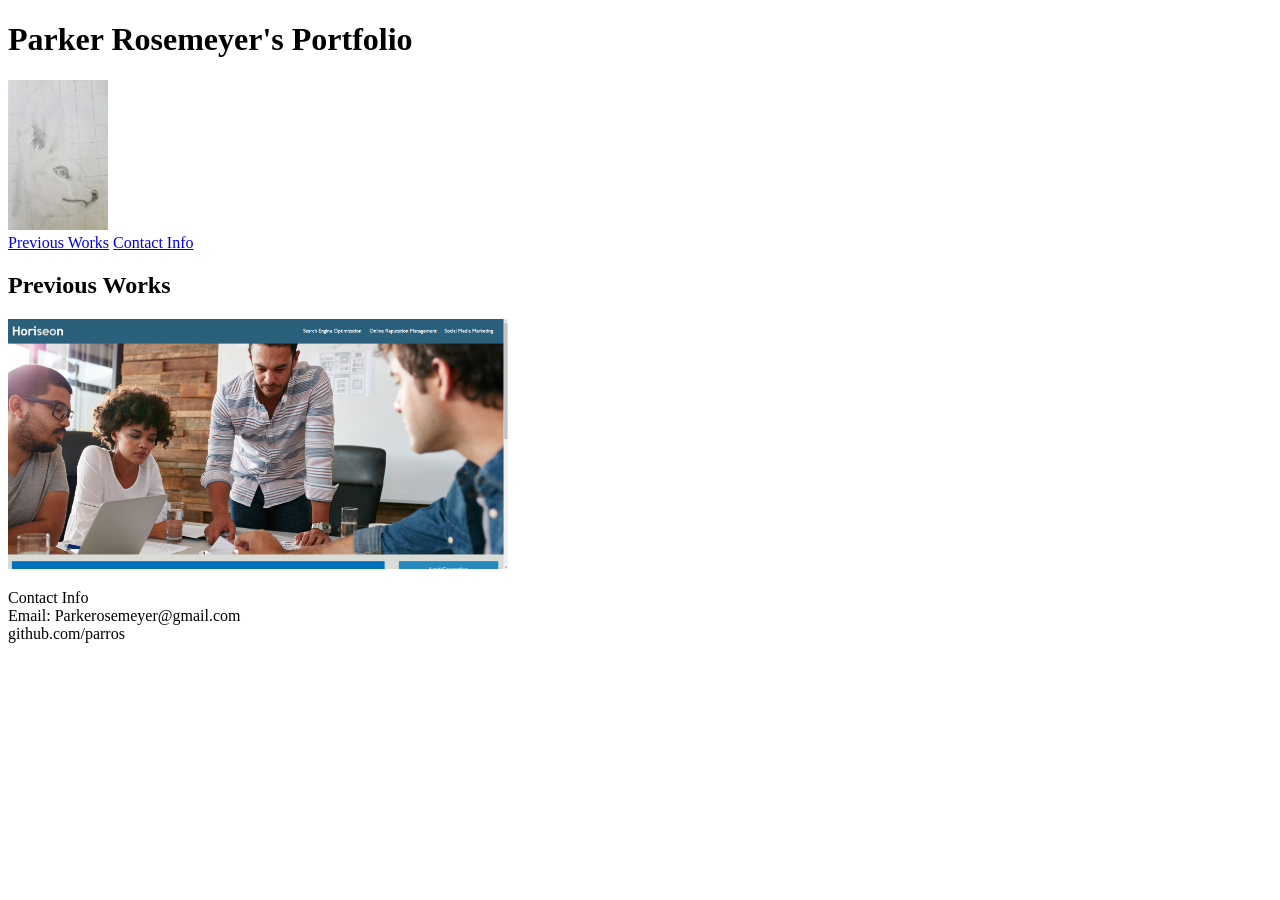
==== portfolio.html @ 6bee0249 "added code to html file" ====
<!DOCTYPE html>
<html lang="en">
<head>
    <meta charset="UTF-8">
    <meta name="viewport" content="width=device-width, initial-scale=1.0">
    <link rel="stylesheet" href="portfolio.css/style.css">
    <title>Document</title>
</head>
<body>
    <header>
        <h1>Parker Rosemeyer's Portfolio</h1>
        <img src="portfolio.css/avatar_image.jpg" alt="Fennic Fox Drawing" width="100" height="150"><br>
    </header>

    <nav>
        <a href="#previous_works">Previous Works</a>
        <a href="#contact">Contact Info</a>
    </nav>

    <section>
        <h2 id="previous_works">Previous Works</h2>
        <article>
        <a href="https://parros.github.io/homework_1_code_clean-up/#social-media-marketing" target="_blank"><img src="portfolio.css/horiseon_website.png" alt="Horiseon Website" width="500" height="250"><br></a>
        </article>
    </section>

    <footer>
        <p id="contact">Contact Info<br>
        Email: Parkerosemeyer@gmail.com<br>
        github.com/parros<br>
        </p>
    </footer>
</body>
</html>
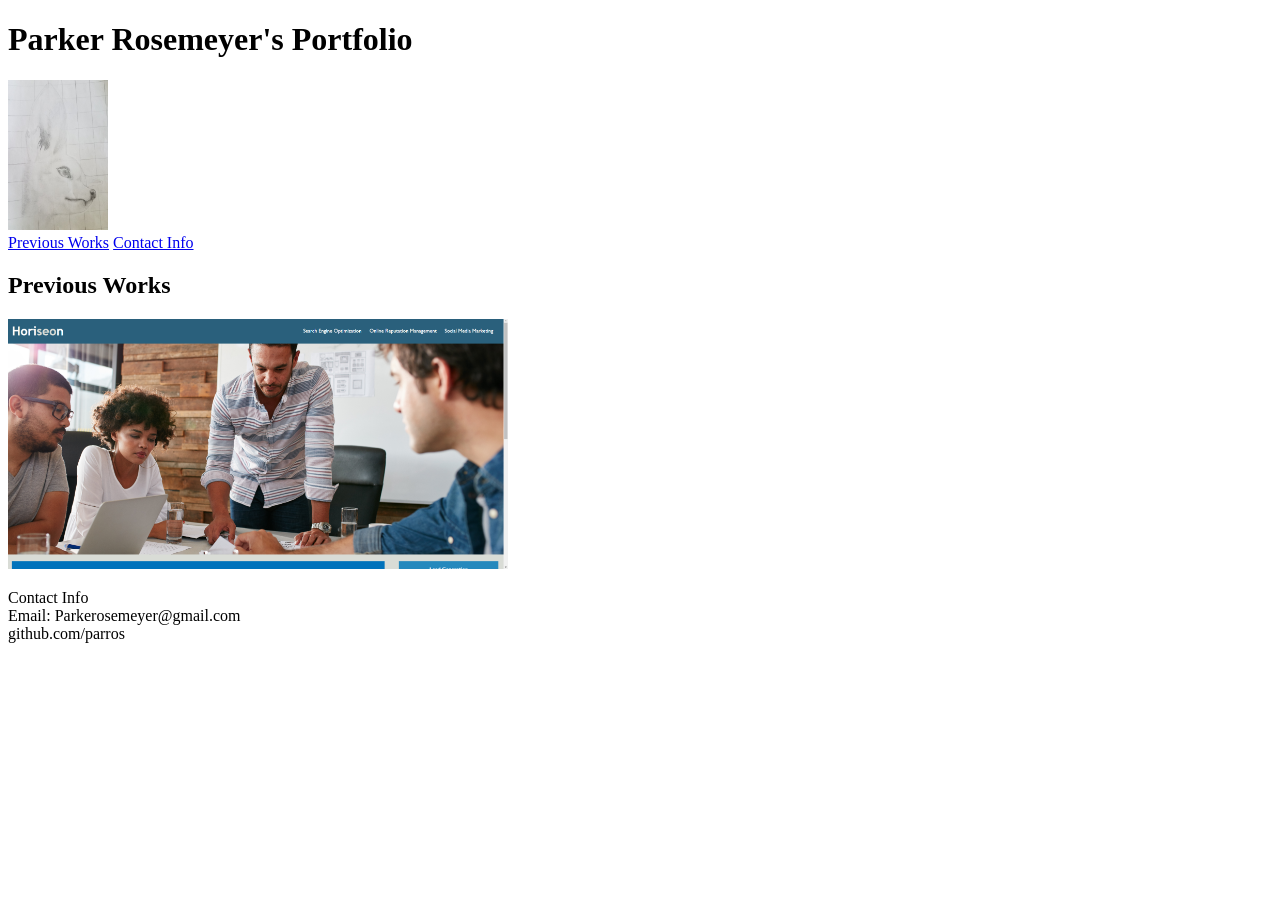
==== commit baf91d9b: "Merge branch 'main' into feature/add-html" ====
--- a/portfolio.html
+++ b/portfolio.html
@@ -7,6 +7,7 @@
     <title>Document</title>
 </head>
 <body>
+  
     <header>
         <h1>Parker Rosemeyer's Portfolio</h1>
         <img src="portfolio.css/avatar_image.jpg" alt="Fennic Fox Drawing" width="100" height="150"><br>
@@ -30,5 +31,6 @@
         github.com/parros<br>
         </p>
     </footer>
+   
 </body>
 </html>
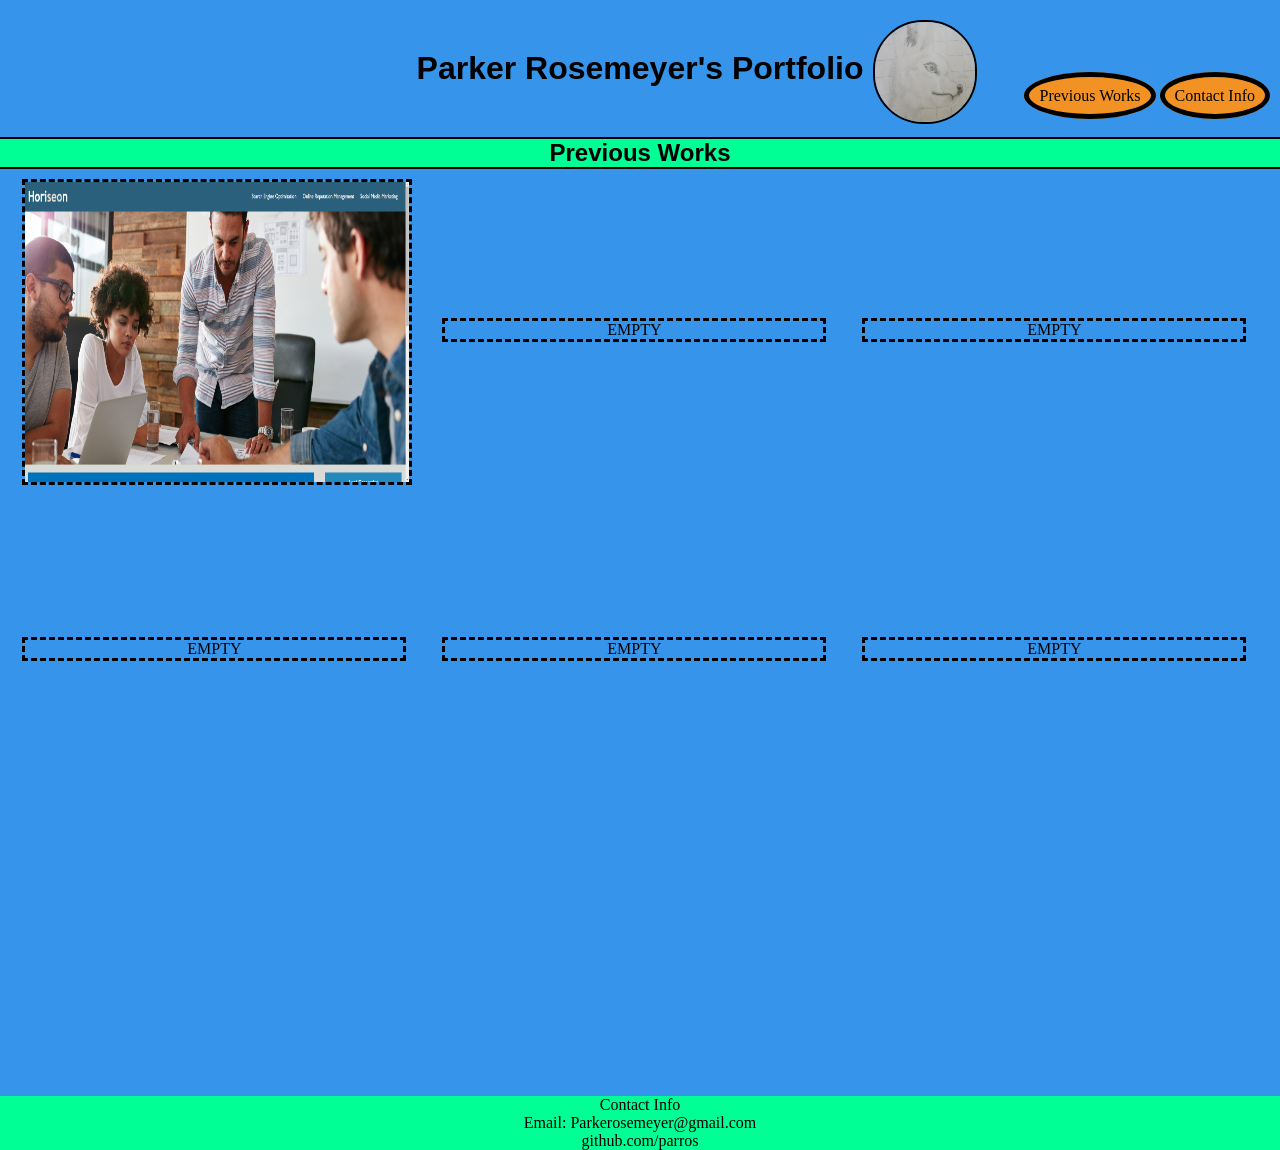
==== commit 31432741: "added code to css file" ====
--- a/portfolio.html
+++ b/portfolio.html
@@ -9,19 +9,39 @@
 <body>
   
     <header>
-        <h1>Parker Rosemeyer's Portfolio</h1>
-        <img src="portfolio.css/avatar_image.jpg" alt="Fennic Fox Drawing" width="100" height="150"><br>
+        <h1>Parker Rosemeyer's Portfolio<img src="portfolio.css/avatar_image.jpg" alt="Fennic Fox Drawing" width="100" height="100" id="avatar_image"></h1>
+        <nav>
+            <a href="#previous_works">Previous Works</a>
+            <a href="#contact">Contact Info</a>
+        </nav>
     </header>
 
-    <nav>
-        <a href="#previous_works">Previous Works</a>
-        <a href="#contact">Contact Info</a>
-    </nav>
+    <h2 id="previous_works">Previous Works</h2>
 
     <section>
-        <h2 id="previous_works">Previous Works</h2>
+
         <article>
-        <a href="https://parros.github.io/homework_1_code_clean-up/#social-media-marketing" target="_blank"><img src="portfolio.css/horiseon_website.png" alt="Horiseon Website" width="500" height="250"><br></a>
+        <a href="https://parros.github.io/homework_1_code_clean-up/#social-media-marketing" target="_blank"><img src="portfolio.css/horiseon_website.png" alt="Horiseon Website"></a>
+        </article>
+
+        <article>
+            <p>EMPTY</p>
+        </article>
+
+        <article>
+            <p>EMPTY</p>
+        </article>
+
+        <article>
+            <p>EMPTY</p>
+        </article>
+
+        <article>
+            <p>EMPTY</p>
+        </article>
+
+        <article>
+            <p>EMPTY</p>
         </article>
     </section>
 
--- a/portfolio.css/style.css
+++ b/portfolio.css/style.css
@@ -0,0 +1,82 @@
+* {
+    margin: 0;
+}
+
+:root {
+    --primary_color: rgb(55, 148, 235);
+    --secondary_color: rgb(0, 255, 149);
+    --tertiary_color: rgb(243, 146, 36);
+}
+
+header {
+    padding: 50px 0;
+    background-color: var(--primary_color);
+}
+
+h1 {
+    position: relative;
+    text-align: center;
+    font-family: 'Segoe UI', Tahoma, Geneva, Verdana, sans-serif;
+}
+
+#avatar_image {
+    position: absolute;
+    border-radius: 50px;
+    margin-top: -30px;
+    margin-left: 10px;
+    border: 2px solid black;
+    filter: brightness(90%);
+}
+
+nav {
+    font-family: fantasy;
+    float: right;
+    margin-right: 10px;
+    margin-bottom: -20px;
+}
+
+nav a {
+    color: black;
+    text-decoration: none;
+    border: 5px solid black;
+    padding: 10px;
+    border-radius: 50%;
+    background-color: var(--tertiary_color);
+    
+}
+
+h2 {
+    text-align: center;
+    background-color: var(--secondary_color);
+    border-top: 2px solid black;
+    font-family: 'Franklin Gothic Medium', 'Arial Narrow', Arial, sans-serif;
+}
+section {
+    border-top: 2px solid black;
+background-color: var(--primary_color);
+}
+article {
+    margin: .75%;
+    margin-left: 1.75%;
+    width: 30%;
+    height: 300px;
+    display: inline-block;
+}
+
+article img {
+    border: 3px dashed black;
+    width: 100%;
+    height: 100%;
+}
+
+article p {
+    border: 3px dashed black;
+    text-align: center;
+    position: relative;
+    bottom: 150px;
+}
+
+footer {
+    text-align: center;
+    background-color: var(--secondary_color);
+}
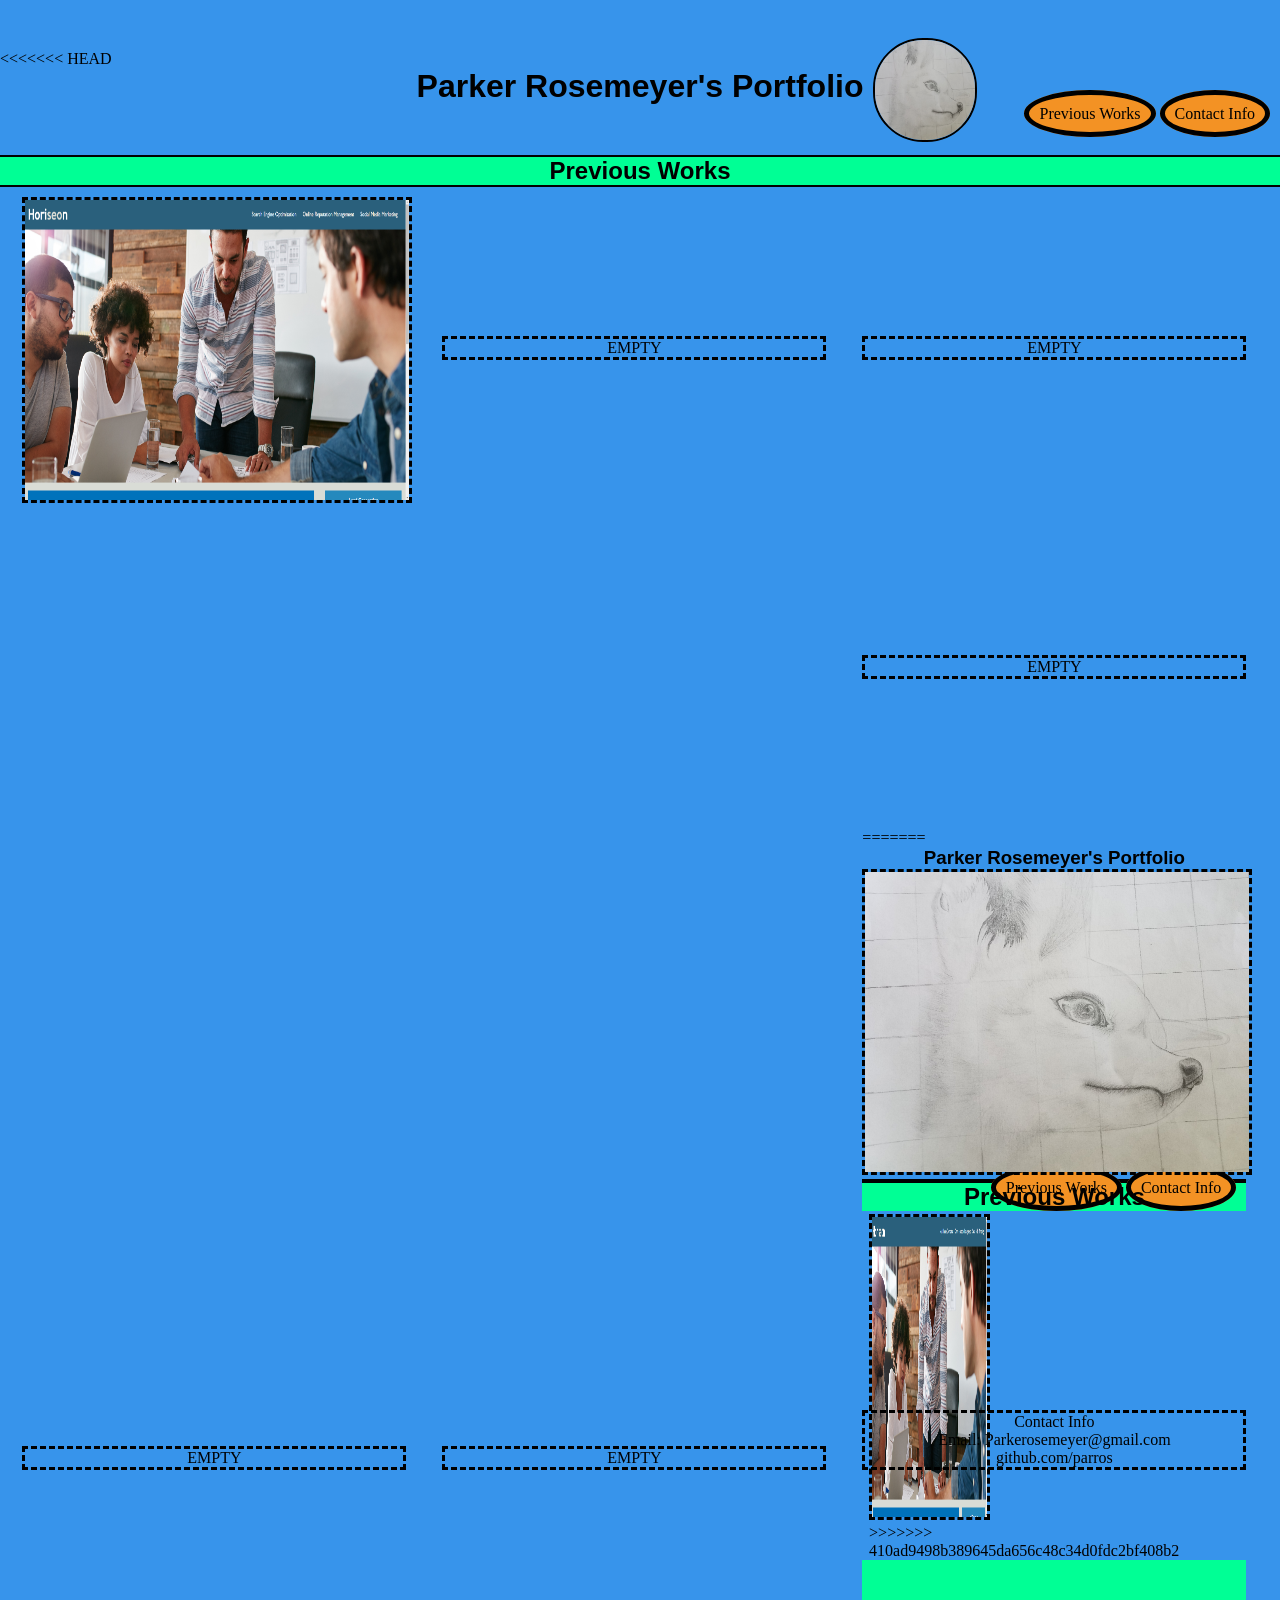
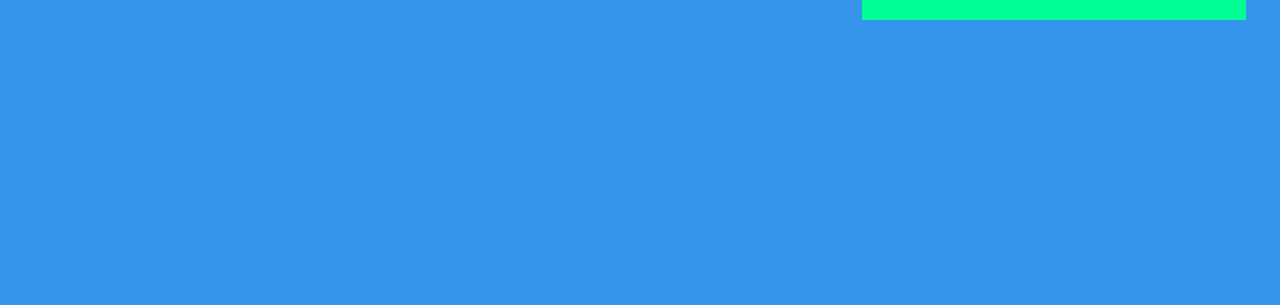
==== commit cdeaea91: "added code to css file" ====
--- a/portfolio.html
+++ b/portfolio.html
@@ -9,6 +9,7 @@
 <body>
   
     <header>
+<<<<<<< HEAD
         <h1>Parker Rosemeyer's Portfolio<img src="portfolio.css/avatar_image.jpg" alt="Fennic Fox Drawing" width="100" height="100" id="avatar_image"></h1>
         <nav>
             <a href="#previous_works">Previous Works</a>
@@ -42,6 +43,21 @@
 
         <article>
             <p>EMPTY</p>
+=======
+        <h1>Parker Rosemeyer's Portfolio</h1>
+        <img src="portfolio.css/avatar_image.jpg" alt="Fennic Fox Drawing" width="100" height="150"><br>
+    </header>
+
+    <nav>
+        <a href="#previous_works">Previous Works</a>
+        <a href="#contact">Contact Info</a>
+    </nav>
+
+    <section>
+        <h2 id="previous_works">Previous Works</h2>
+        <article>
+        <a href="https://parros.github.io/homework_1_code_clean-up/#social-media-marketing" target="_blank"><img src="portfolio.css/horiseon_website.png" alt="Horiseon Website" width="500" height="250"><br></a>
+>>>>>>> 410ad9498b389645da656c48c34d0fdc2bf408b2
         </article>
     </section>
 
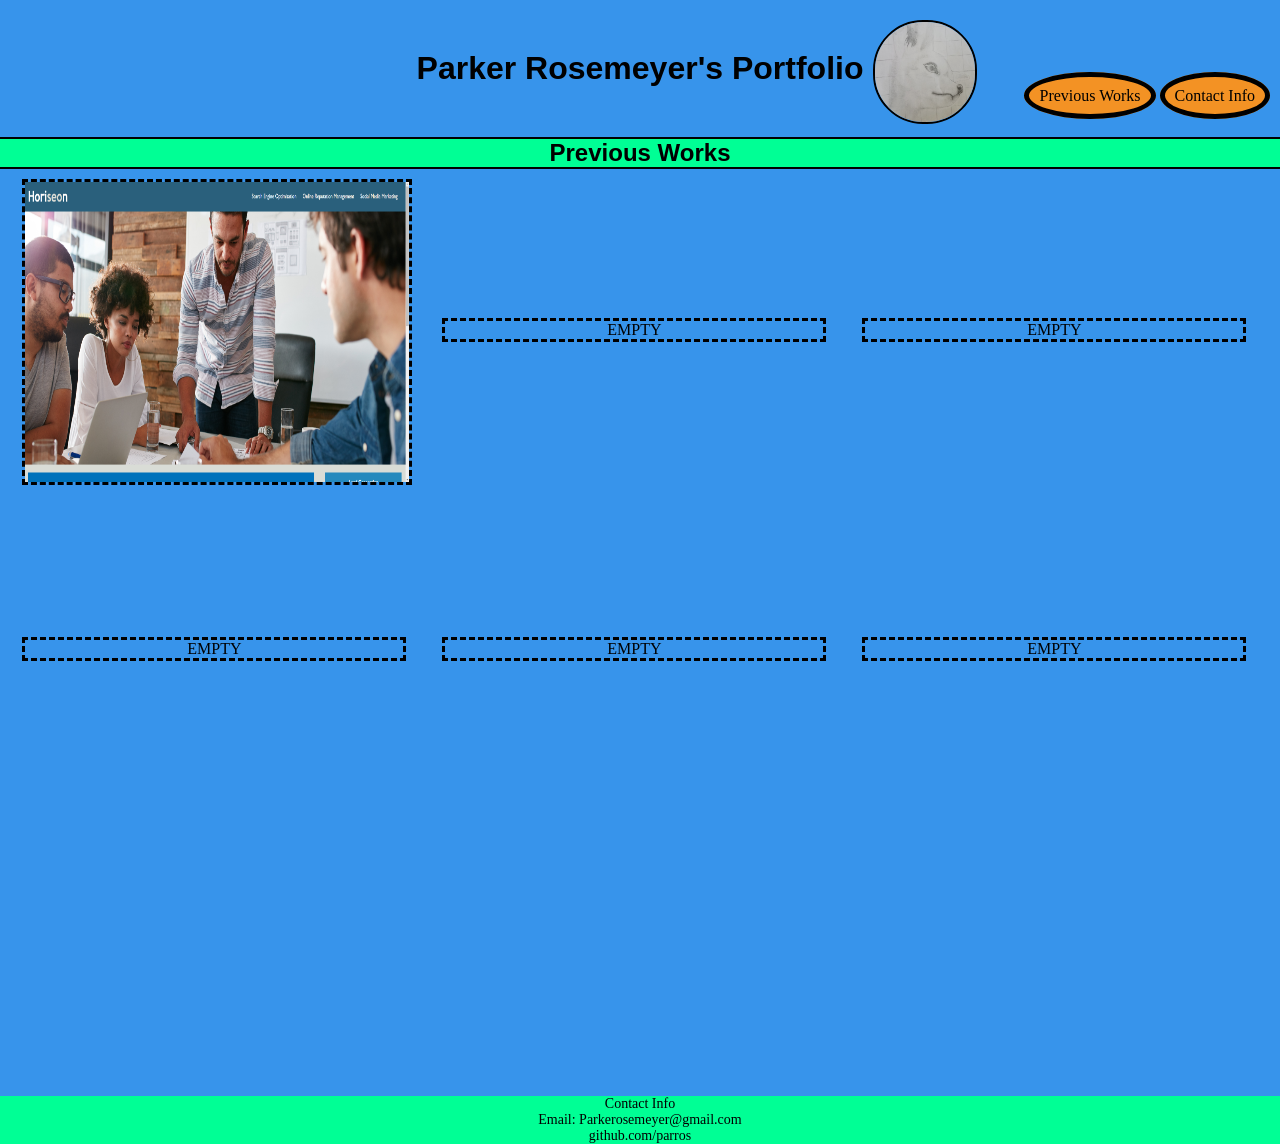
==== commit bf492148: "test change" ====
--- a/portfolio.html
+++ b/portfolio.html
@@ -9,7 +9,6 @@
 <body>
   
     <header>
-<<<<<<< HEAD
         <h1>Parker Rosemeyer's Portfolio<img src="portfolio.css/avatar_image.jpg" alt="Fennic Fox Drawing" width="100" height="100" id="avatar_image"></h1>
         <nav>
             <a href="#previous_works">Previous Works</a>
@@ -43,21 +42,6 @@
 
         <article>
             <p>EMPTY</p>
-=======
-        <h1>Parker Rosemeyer's Portfolio</h1>
-        <img src="portfolio.css/avatar_image.jpg" alt="Fennic Fox Drawing" width="100" height="150"><br>
-    </header>
-
-    <nav>
-        <a href="#previous_works">Previous Works</a>
-        <a href="#contact">Contact Info</a>
-    </nav>
-
-    <section>
-        <h2 id="previous_works">Previous Works</h2>
-        <article>
-        <a href="https://parros.github.io/homework_1_code_clean-up/#social-media-marketing" target="_blank"><img src="portfolio.css/horiseon_website.png" alt="Horiseon Website" width="500" height="250"><br></a>
->>>>>>> 410ad9498b389645da656c48c34d0fdc2bf408b2
         </article>
     </section>
 
--- a/portfolio.css/style.css
+++ b/portfolio.css/style.css
@@ -79,4 +79,5 @@
 footer {
     text-align: center;
     background-color: var(--secondary_color);
+    font-size: 14px;
 }
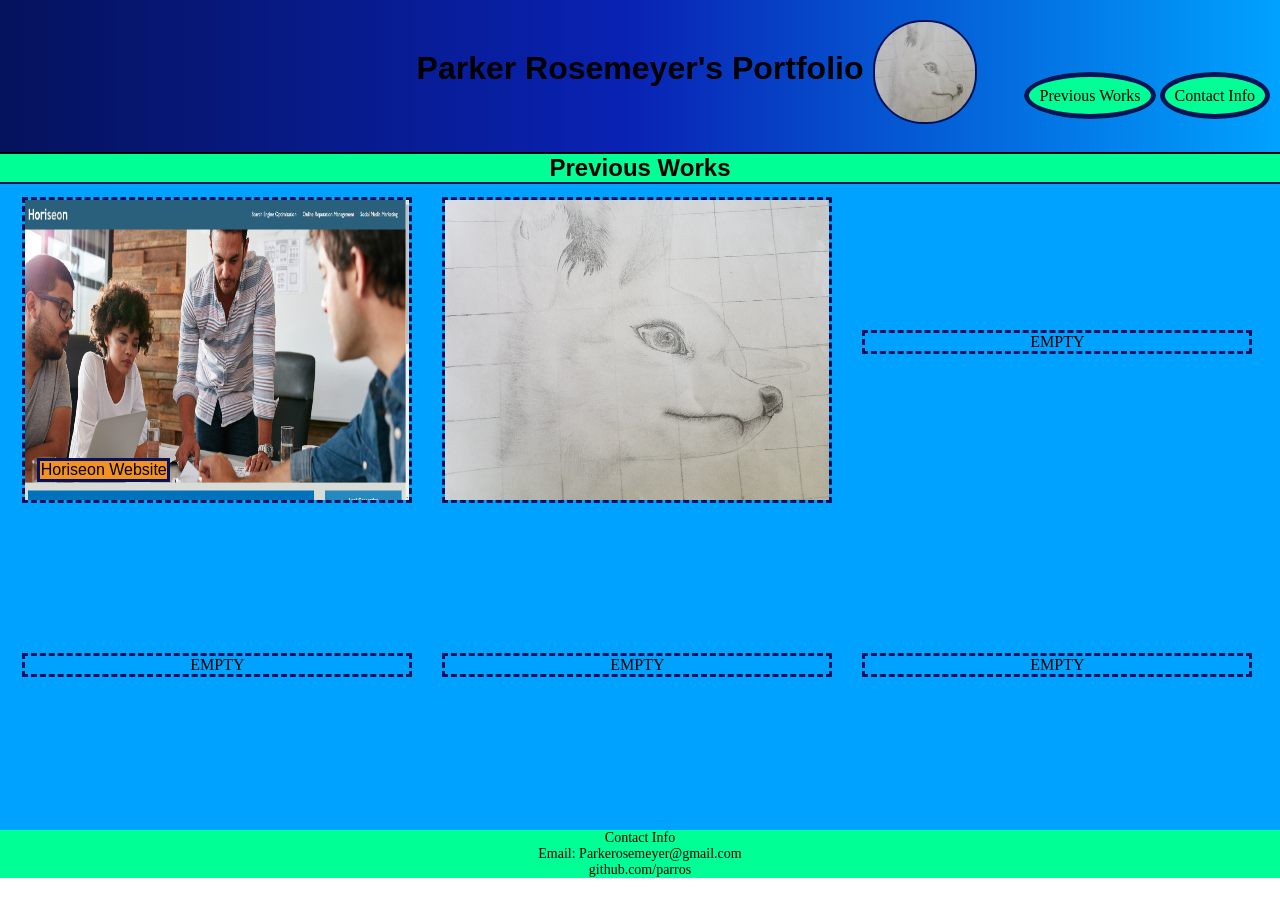
==== commit d71c2f5f: "added more css and responsive layout" ====
--- a/portfolio.html
+++ b/portfolio.html
@@ -3,13 +3,13 @@
 <head>
     <meta charset="UTF-8">
     <meta name="viewport" content="width=device-width, initial-scale=1.0">
-    <link rel="stylesheet" href="portfolio.css/style.css">
+    <link rel="stylesheet" href="css/style.css">
     <title>Document</title>
 </head>
 <body>
   
     <header>
-        <h1>Parker Rosemeyer's Portfolio<img src="portfolio.css/avatar_image.jpg" alt="Fennic Fox Drawing" width="100" height="100" id="avatar_image"></h1>
+        <h1>Parker Rosemeyer's Portfolio<img src="css/avatar_image.jpg" alt="Fennic Fox Drawing" width="100" height="100" id="avatar_image"></h1>
         <nav>
             <a href="#previous_works">Previous Works</a>
             <a href="#contact">Contact Info</a>
@@ -21,11 +21,11 @@
     <section>
 
         <article>
-        <a href="https://parros.github.io/homework_1_code_clean-up/#social-media-marketing" target="_blank"><img src="portfolio.css/horiseon_website.png" alt="Horiseon Website"></a>
+        <a href="https://parros.github.io/homework_1_code_clean-up/#social-media-marketing" target="_blank"><img src="css/horiseon_website.png" alt="Horiseon Website"></a> <p class="img_titles">Horiseon Website</p>
         </article>
 
         <article>
-            <p>EMPTY</p>
+            <img src="css/avatar_image.jpg">
         </article>
 
         <article>
--- a/css/style.css
+++ b/css/style.css
@@ -0,0 +1,117 @@
+* {
+    margin: 0;
+}
+
+:root {
+    --primary_color: rgb(0, 162, 255);
+    --secondary_color: rgb(0, 255, 149);
+    --tertiary_color: rgb(243, 146, 36);
+    --borders: rgb(5, 18, 92);
+}
+
+header {
+    padding: 50px 0 65px 0;
+    background: linear-gradient(90deg, var(--borders) 0%, rgb(9, 34, 179) 49%, var(--primary_color) 100%);
+}
+
+h1 {
+    position: relative;
+    text-align: center;
+    font-family: 'Segoe UI', Tahoma, Geneva, Verdana, sans-serif;
+}
+
+#avatar_image {
+    position: absolute;
+    border-radius: 50px;
+    margin-top: -30px;
+    margin-left: 10px;
+    border: 2px solid var(--borders);
+    filter: brightness(90%);
+}
+
+nav {
+    font-family: fantasy;
+    float: right;
+    margin-right: 10px;
+    margin-bottom: -20px;
+}
+
+nav a {
+    color: black;
+    text-decoration: none;
+    border: 5px solid var(--borders);
+    padding: 10px;
+    border-radius: 50%;
+    background-color: var(--secondary_color);
+}
+
+nav a:hover {
+    background-color: var(--tertiary_color);
+}
+
+h2 {
+    text-align: center;
+    background-color: var(--secondary_color);
+    border-top: 2px solid black;
+    font-family: 'Franklin Gothic Medium', 'Arial Narrow', Arial, sans-serif;
+}
+section {
+    border-top: 2px solid var(--borders);
+background-color: var(--primary_color);
+}
+article {
+    margin: .75%;
+    margin-left: 1.75%;
+    width: 30%;
+    height: 300px;
+    display: inline-block;
+    position: relative;
+}
+
+article img {
+    border: 3px dashed var(--borders);
+    width: 100%;
+    height: 100%;
+}
+
+article img:hover {
+    border: 3px dashed var(--tertiary_color);
+}
+
+article p {
+    border: 3px dashed var(--borders);
+    text-align: center;
+    bottom: 140px;
+    position: absolute;
+    width: 100%;
+}
+
+.img_titles {
+    border: 3px solid var(--borders);
+    width: 33%;
+    font-family: 'Franklin Gothic Medium', 'Arial Narrow', Arial, sans-serif;
+    background-color: var(--tertiary_color);
+    position: absolute;
+    bottom: 15px;
+    left: 15px;
+}
+
+article:hover .img_titles {
+    background-color: var(--secondary_color);
+}
+
+footer {
+    text-align: center;
+    background-color: var(--secondary_color);
+    font-size: 14px;
+}
+
+@media (max-width: 900px) {
+    article {width: 45%;
+    }
+}
+ 
+@media (max-width: 500px) {
+    article {width: 80%;
+    }
+}
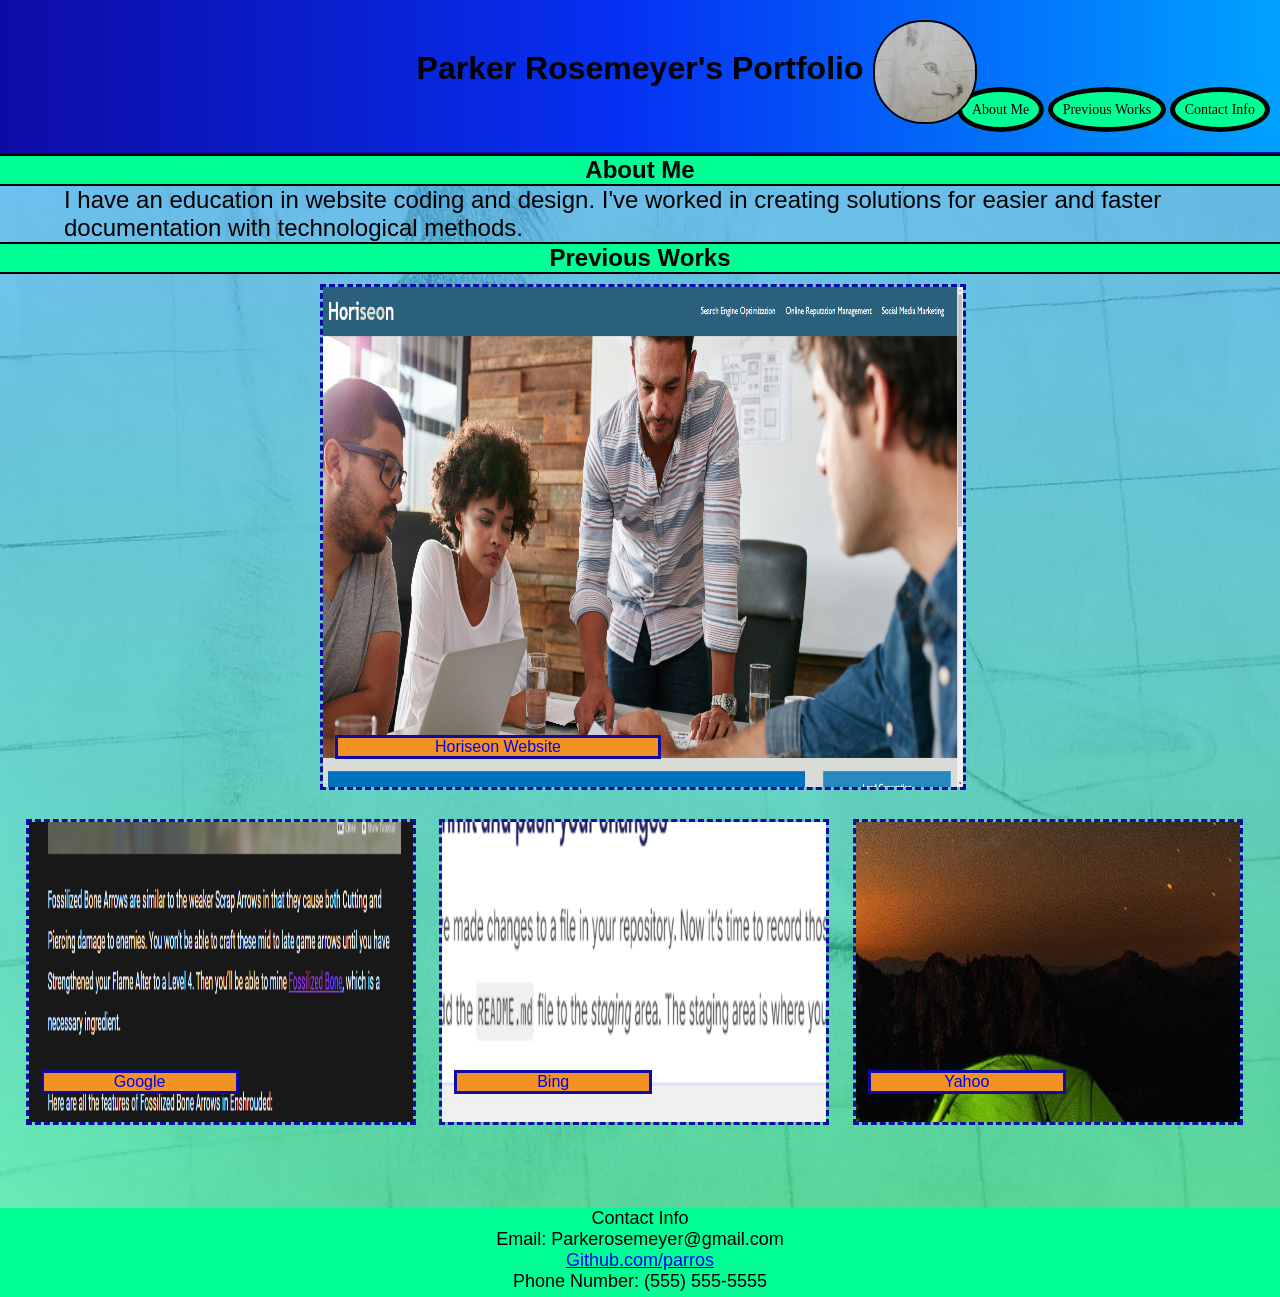
==== commit ebc0aa36: "final touches to project" ====
--- a/portfolio.html
+++ b/portfolio.html
@@ -4,51 +4,47 @@
     <meta charset="UTF-8">
     <meta name="viewport" content="width=device-width, initial-scale=1.0">
     <link rel="stylesheet" href="css/style.css">
-    <title>Document</title>
+    <title>Parker's Portfolio</title>
 </head>
 <body>
   
     <header>
         <h1>Parker Rosemeyer's Portfolio<img src="css/avatar_image.jpg" alt="Fennic Fox Drawing" width="100" height="100" id="avatar_image"></h1>
         <nav>
+            <a href="#about_me">About Me</a>
             <a href="#previous_works">Previous Works</a>
             <a href="#contact">Contact Info</a>
         </nav>
     </header>
 
-    <h2 id="previous_works">Previous Works</h2>
-
     <section>
-
+        <h2 id="about_me" class="section_title">About Me</h2>
         <article>
-        <a href="https://parros.github.io/homework_1_code_clean-up/#social-media-marketing" target="_blank"><img src="css/horiseon_website.png" alt="Horiseon Website"></a> <p class="img_titles">Horiseon Website</p>
+            <p id="about_me_text">I have an education in website coding and design. I've worked in creating solutions for easier and faster documentation with technological methods.</p>
         </article>
 
-        <article>
-            <img src="css/avatar_image.jpg">
+        <h2 id="previous_works" class="section_title">Previous Works</h2>
+        <article id="first_work" class="works">
+        <a href="https://parros.github.io/homework_1_code_clean-up/#social-media-marketing" target="_blank"><img src="css/horiseon_website.png" alt="Horiseon Website"> <p class="img_titles">Horiseon Website</p></a>
         </article>
 
-        <article>
-            <p>EMPTY</p>
+        <article class="works">
+            <a href="https://google.com" target="_blank"><img src="css/google_image.png" alt="Google Website"> <p class="img_titles">Google</p></a>
         </article>
 
-        <article>
-            <p>EMPTY</p>
+        <article class="works">
+            <a href="https://bing.com" target="_blank"><img src="css/bing_image.png" alt="Google Website"> <p class="img_titles">Bing</p></a>
         </article>
 
-        <article>
-            <p>EMPTY</p>
-        </article>
-
-        <article>
-            <p>EMPTY</p>
-        </article>
+        <article class="works">
+            <a href="https://yahoo.com" target="_blank"><img src="css/yahoo_image.png" alt="Google Website"><p class="img_titles">Yahoo</p></a> 
     </section>
 
     <footer>
         <p id="contact">Contact Info<br>
         Email: Parkerosemeyer@gmail.com<br>
-        github.com/parros<br>
+        <a href="https://github.com/parros" target="_blank">Github.com/parros</a><br>
+        Phone Number: (555) 555-5555
         </p>
     </footer>
    
--- a/css/style.css
+++ b/css/style.css
@@ -6,18 +6,19 @@
     --primary_color: rgb(0, 162, 255);
     --secondary_color: rgb(0, 255, 149);
     --tertiary_color: rgb(243, 146, 36);
-    --borders: rgb(5, 18, 92);
+    --link_borders: rgb(14, 11, 165);
+    --font_fam: 'Franklin Gothic Medium', 'Arial Narrow', Arial, sans-serif
 }
 
 header {
     padding: 50px 0 65px 0;
-    background: linear-gradient(90deg, var(--borders) 0%, rgb(9, 34, 179) 49%, var(--primary_color) 100%);
+    background: linear-gradient(90deg, var(--link_borders) 0%, rgb(6, 49, 243) 49%, var(--primary_color) 100%);
 }
 
 h1 {
     position: relative;
     text-align: center;
-    font-family: 'Segoe UI', Tahoma, Geneva, Verdana, sans-serif;
+    font-family: var(--font_fam);
 }
 
 #avatar_image {
@@ -25,7 +26,7 @@
     border-radius: 50px;
     margin-top: -30px;
     margin-left: 10px;
-    border: 2px solid var(--borders);
+    border: 2px solid black;
     filter: brightness(90%);
 }
 
@@ -33,13 +34,14 @@
     font-family: fantasy;
     float: right;
     margin-right: 10px;
-    margin-bottom: -20px;
+    margin-top: 15px;
+    font-size: 14PX;
 }
 
 nav a {
     color: black;
     text-decoration: none;
-    border: 5px solid var(--borders);
+    border: 5px solid black;
     padding: 10px;
     border-radius: 50%;
     background-color: var(--secondary_color);
@@ -49,69 +51,120 @@
     background-color: var(--tertiary_color);
 }
 
+section {
+    border-top: 2px solid var(--link_borders);
+    background-image: linear-gradient(rgba(0, 162, 255, 0.5), rgba(0, 255, 149, 0.5)), url(avatar_image.jpg);
+    background-color: var(--primary_color);
+    background-size: 100%;
+    background-position: center;
+    padding-bottom: 5%;
+}
+
 h2 {
     text-align: center;
     background-color: var(--secondary_color);
     border-top: 2px solid black;
-    font-family: 'Franklin Gothic Medium', 'Arial Narrow', Arial, sans-serif;
+    border-bottom: 2px solid black;
+    font-family: var(--font_fam);
 }
-section {
-    border-top: 2px solid var(--borders);
-background-color: var(--primary_color);
+
+p {
+    font-family: var(--font_fam);
 }
-article {
-    margin: .75%;
-    margin-left: 1.75%;
+
+#about_me_text {
+    padding: 0 5%;
+    font-size: 24px;
+}
+
+.works {
+    margin: .75 15%;
+    margin-left: 2%;
     width: 30%;
     height: 300px;
     display: inline-block;
     position: relative;
+    padding-bottom: 2%;
 }
 
-article img {
-    border: 3px dashed var(--borders);
+#first_work {
+    width: 50%;
+    height: 500px;
+    margin: .75% 25%;
+}
+
+.works img {
+    border: 3px dashed var(--link_borders);
     width: 100%;
     height: 100%;
 }
 
-article img:hover {
+.works img:hover {
     border: 3px dashed var(--tertiary_color);
 }
 
-article p {
-    border: 3px dashed var(--borders);
+.img_titles {
     text-align: center;
-    bottom: 140px;
-    position: absolute;
-    width: 100%;
-}
-
-.img_titles {
-    border: 3px solid var(--borders);
-    width: 33%;
-    font-family: 'Franklin Gothic Medium', 'Arial Narrow', Arial, sans-serif;
+    border: 3px solid var(--link_borders);
     background-color: var(--tertiary_color);
     position: absolute;
     bottom: 15px;
     left: 15px;
+    bottom: 50px;
+    width: 50%;
 }
 
-article:hover .img_titles {
+.works:hover .img_titles {
     background-color: var(--secondary_color);
 }
 
 footer {
     text-align: center;
     background-color: var(--secondary_color);
-    font-size: 14px;
+    font-size: 18px;
+    padding-bottom: 5px;
 }
 
-@media (max-width: 900px) {
-    article {width: 45%;
+@media (max-width: 1275px) {
+    header {
+        padding-bottom: 100px;
+    }
+    nav {
+        margin-top: 65px;
+    }
+    .works {
+        height: 250px;
+        width: 45%
+    }
+    #first_work {
+        height: 400px;
+        width: 55%;
     }
 }
  
-@media (max-width: 500px) {
-    article {width: 80%;
+@media (max-width: 700px) {
+    header {
+        padding-bottom: 115px;
+    }
+    h1{
+        text-align: left;
+        padding-right: 150px;
+    }
+    nav {
+        margin-top: 80px;
+    }
+    #avatar_image {
+        position: relative;
+        margin: 10px 200px 0 0;
+    } 
+    .works {
+        height: 200px;
+        width: 60%;
+        margin: .75% 20%;
+        }
+    #first_work {
+        height: 300px;
+        width: 60%;
+        margin: .75% 20%;
     }
 }
